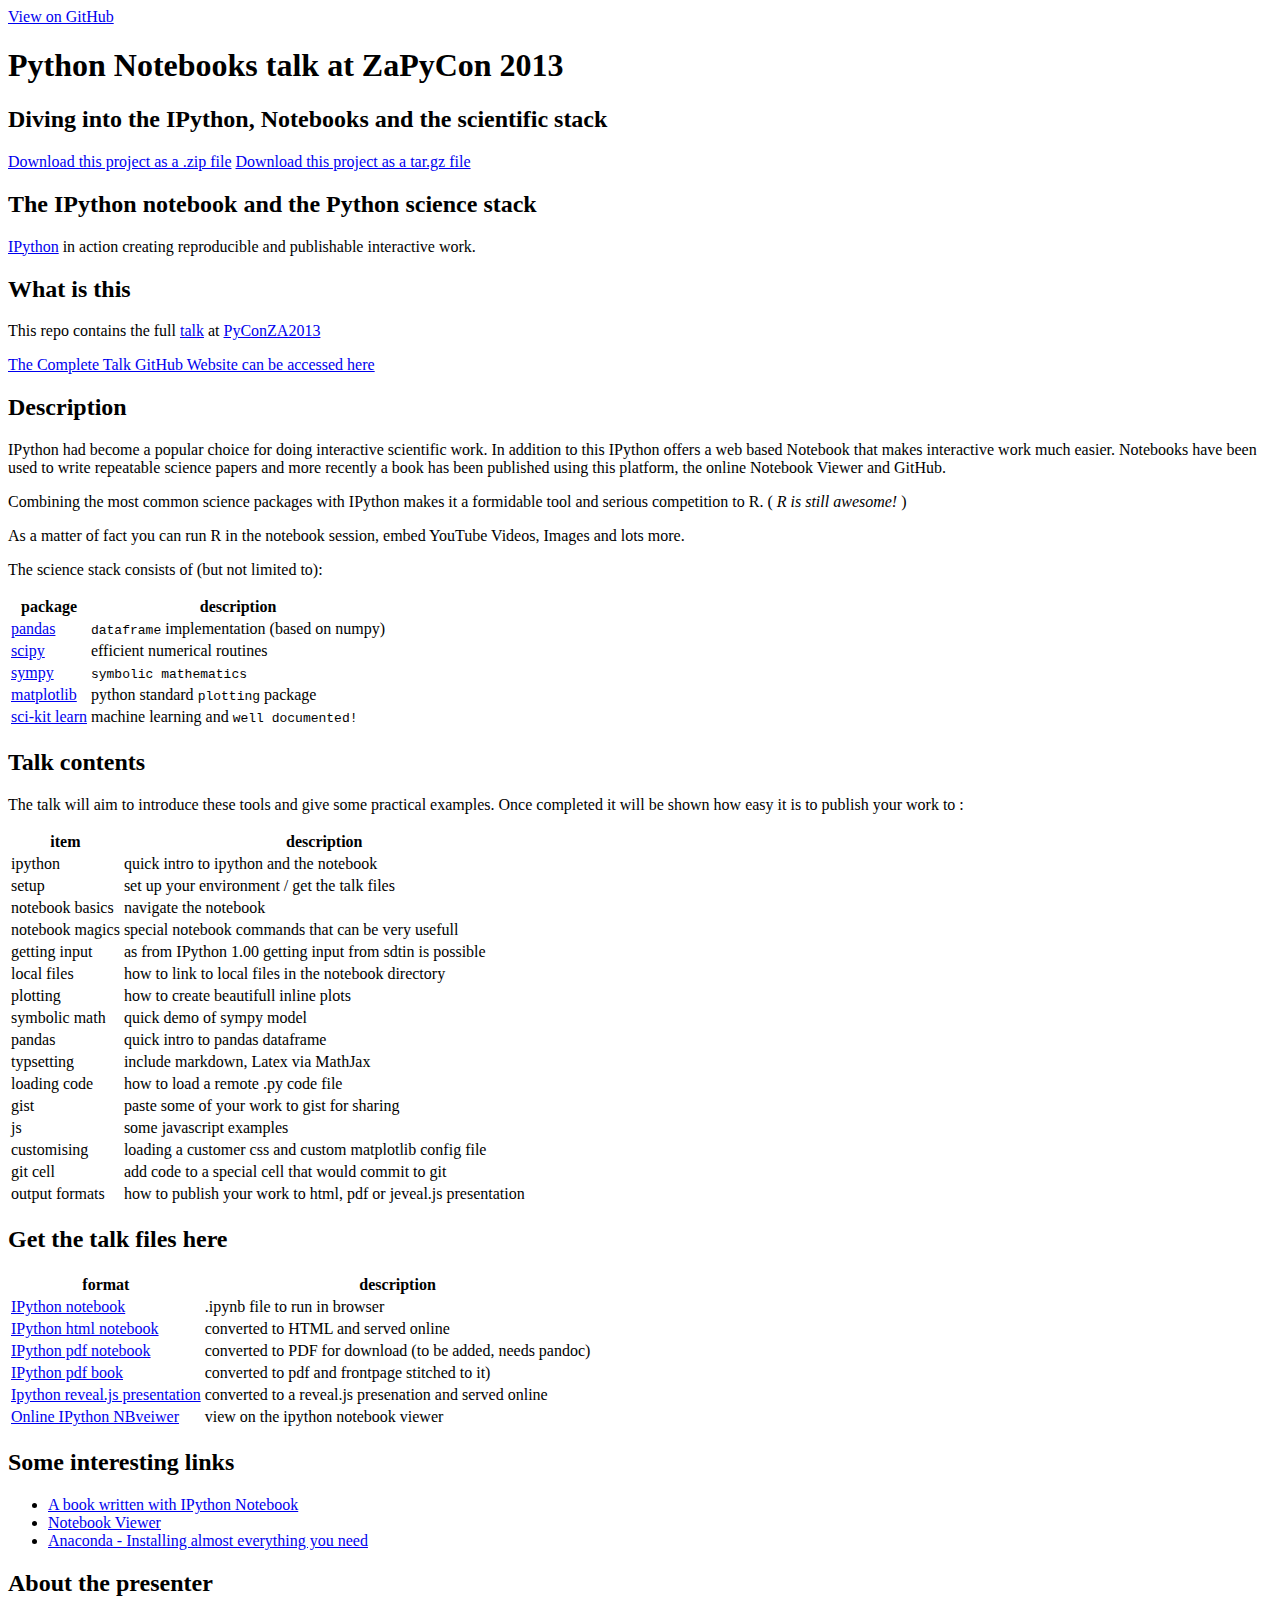
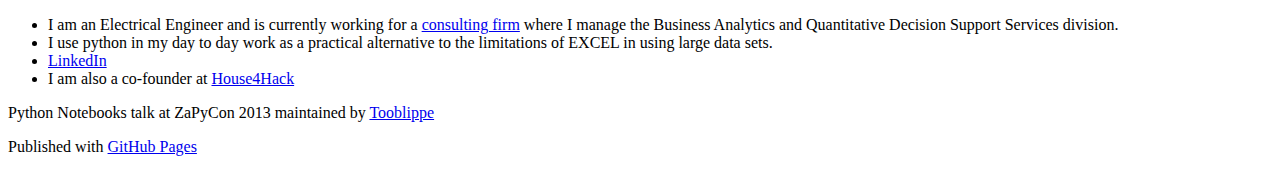
==== index.html @ 652f1ca8 "Create gh-pages branch via GitHub" ====
<!DOCTYPE html>
<html>

  <head>
    <meta charset='utf-8' />
    <meta http-equiv="X-UA-Compatible" content="chrome=1" />
    <meta name="description" content="Python Notebooks talk at ZaPyCon 2013 : Diving into the IPython, Notebooks and the scientific stack" />

    <link rel="stylesheet" type="text/css" media="screen" href="stylesheets/stylesheet.css">

    <title>Python Notebooks talk at ZaPyCon 2013</title>
  </head>

  <body>

    <!-- HEADER -->
    <div id="header_wrap" class="outer">
        <header class="inner">
          <a id="forkme_banner" href="https://github.com/Tooblippe/zapycon2013_ipython_science">View on GitHub</a>

          <h1 id="project_title">Python Notebooks talk at ZaPyCon 2013</h1>
          <h2 id="project_tagline">Diving into the IPython, Notebooks and the scientific stack</h2>

            <section id="downloads">
              <a class="zip_download_link" href="https://github.com/Tooblippe/zapycon2013_ipython_science/zipball/master">Download this project as a .zip file</a>
              <a class="tar_download_link" href="https://github.com/Tooblippe/zapycon2013_ipython_science/tarball/master">Download this project as a tar.gz file</a>
            </section>
        </header>
    </div>

    <!-- MAIN CONTENT -->
    <div id="main_content_wrap" class="outer">
      <section id="main_content" class="inner">
        <h2>
<a name="the-ipython-notebook-and-the-python-science-stack" class="anchor" href="#the-ipython-notebook-and-the-python-science-stack"><span class="octicon octicon-link"></span></a>The IPython notebook and the Python science stack</h2>

<p><a href="http://ipython.org/">IPython</a> in action creating reproducible and publishable interactive work.</p>

<h2>
<a name="what-is-this" class="anchor" href="#what-is-this"><span class="octicon octicon-link"></span></a>What is this</h2>

<p>This repo contains the full <a href="http://za.pycon.org/talks/10/">talk</a> at <a href="http://za.pycon.org/">PyConZA2013</a></p>

<p><a href="http://tooblippe.github.io/zapycon2013_ipython_science">The Complete Talk GitHub Website can be accessed here</a></p>

<h2>
<a name="description" class="anchor" href="#description"><span class="octicon octicon-link"></span></a>Description</h2>

<p>IPython had become a popular choice for doing interactive scientific work. 
In addition to this IPython offers a web based Notebook that makes interactive work much easier.
Notebooks have been used to write repeatable science papers and more recently a book has been published using this platform, the online Notebook Viewer and GitHub.</p>

<p>Combining the most common science packages with IPython makes it a formidable tool and serious competition to R. ( <em>R is still awesome!</em> )</p>

<p>As a matter of fact you can run R in the notebook session, embed YouTube Videos, Images and lots more.</p>

<p>The science stack consists of (but not limited to):</p>

<table>
<thead><tr>
<th>package</th>
<th>description</th>
</tr></thead>
<tbody>
<tr>
<td><a href="http://pandas.pydata.org/">pandas</a></td>
<td>
<code>dataframe</code> implementation (based on numpy)</td>
</tr>
<tr>
<td><a href="http://www.scipy.org/">scipy</a></td>
<td>efficient numerical routines</td>
</tr>
<tr>
<td><a href="http://sympy.org/en/index.html">sympy</a></td>
<td><code>symbolic mathematics</code></td>
</tr>
<tr>
<td><a href="http://matplotlib.org/">matplotlib</a></td>
<td>python standard <code>plotting</code> package</td>
</tr>
<tr>
<td><a href="http://scikit-learn.org/">sci-kit learn</a></td>
<td>machine learning and <code>well documented!</code>
</td>
</tr>
</tbody>
</table><h2>
<a name="talk-contents" class="anchor" href="#talk-contents"><span class="octicon octicon-link"></span></a>Talk contents</h2>

<p>The talk will aim to introduce these tools and give some practical examples. Once completed it will be shown how easy it is to publish your work to :</p>

<table>
<thead><tr>
<th>item</th>
<th>description</th>
</tr></thead>
<tbody>
<tr>
<td>ipython</td>
<td>quick intro to ipython and the notebook</td>
</tr>
<tr>
<td>setup</td>
<td>set up your environment / get the talk files</td>
</tr>
<tr>
<td>notebook basics</td>
<td>navigate the notebook</td>
</tr>
<tr>
<td>notebook magics</td>
<td>special notebook commands that can be very usefull</td>
</tr>
<tr>
<td>getting input</td>
<td>as from IPython 1.00 getting input from sdtin is possible</td>
</tr>
<tr>
<td>local files</td>
<td>how to link to local files in the notebook directory</td>
</tr>
<tr>
<td>plotting</td>
<td>how to create beautifull inline plots</td>
</tr>
<tr>
<td>symbolic math</td>
<td>quick demo of sympy model</td>
</tr>
<tr>
<td>pandas</td>
<td>quick intro to pandas dataframe</td>
</tr>
<tr>
<td>typsetting</td>
<td>include markdown, Latex via MathJax</td>
</tr>
<tr>
<td>loading code</td>
<td>how to load a remote .py code file</td>
</tr>
<tr>
<td>gist</td>
<td>paste some of your work to gist for sharing</td>
</tr>
<tr>
<td>js</td>
<td>some javascript examples</td>
</tr>
<tr>
<td>customising</td>
<td>loading a customer css and custom matplotlib config file</td>
</tr>
<tr>
<td>git cell</td>
<td>add code to a special cell that would commit to git</td>
</tr>
<tr>
<td>output formats</td>
<td>how to publish your work to html, pdf or jeveal.js presentation</td>
</tr>
</tbody>
</table><h2>
<a name="get-the-talk-files-here" class="anchor" href="#get-the-talk-files-here"><span class="octicon octicon-link"></span></a>Get the talk files here</h2>

<table>
<thead><tr>
<th>format</th>
<th>description</th>
</tr></thead>
<tbody>
<tr>
<td><a href="https://github.com/Tooblippe/zapycon2013_ipython_science/blob/master/src/pycon13_ipython.ipynb">IPython notebook</a></td>
<td>.ipynb file to run in browser</td>
</tr>
<tr>
<td><a href="http://htmlpreview.github.io/?https://github.com/Tooblippe/zapycon2013_ipython_science/blob/master/src/output/pycon13_ipython.html">IPython html notebook</a></td>
<td>converted to HTML and served online</td>
</tr>
<tr>
<td><a href="https://github.com/Tooblippe/zapycon2013_ipython_science/blob/master/src/output/pycon13_ipython.pdf?raw=true">IPython pdf notebook</a></td>
<td>converted to PDF for download (to be added, needs pandoc)</td>
</tr>
<tr>
<td><a href="https://github.com/Tooblippe/zapycon2013_ipython_science/blob/master/src/output/finaldoc.pdf?raw=true">IPython pdf book</a></td>
<td>converted to pdf and frontpage stitched to it)</td>
</tr>
<tr>
<td><a href="http://htmlpreview.github.io/?https://github.com/Tooblippe/zapycon2013_ipython_science/blob/master/src/output/pycon13_ipython.slides.html#/">Ipython reveal.js presentation</a></td>
<td>converted to a reveal.js presenation and served online</td>
</tr>
<tr>
<td><a href="http://nbviewer.ipython.org/urls/raw.github.com/Tooblippe/zapycon2013_ipython_science/master/src/pycon13_ipython.ipynb">Online IPython NBveiwer</a></td>
<td>view on the ipython notebook viewer</td>
</tr>
</tbody>
</table><h2>
<a name="some-interesting-links" class="anchor" href="#some-interesting-links"><span class="octicon octicon-link"></span></a>Some interesting links</h2>

<ul>
<li><a href="http://camdavidsonpilon.github.io/Probabilistic-Programming-and-Bayesian-Methods-for-Hackers/">A book written with IPython Notebook</a></li>
<li><a href="http://nbviewer.ipython.org/">Notebook Viewer</a></li>
<li><a href="http://www.continuum.io/downloads">Anaconda - Installing almost everything you need</a></li>
</ul><h2>
<a name="about-the-presenter" class="anchor" href="#about-the-presenter"><span class="octicon octicon-link"></span></a>About the presenter</h2>

<ul>
<li>I am an Electrical Engineer and is currently working for a <a href="http://www.eon.co.za/index.php/our-services-main/our-services/business-analytics">consulting firm</a> where I manage the Business Analytics and Quantitative Decision Support Services division.</li>
<li>I use python in my day to day work as a practical alternative to the limitations of EXCEL in using large data sets.</li>
<li><a href="http://www.linkedin.com/in/tobienortje">LinkedIn</a></li>
<li>I am also a co-founder at <a href="http://www.house4hack.co.za/">House4Hack</a>
</li>
</ul>
      </section>
    </div>

    <!-- FOOTER  -->
    <div id="footer_wrap" class="outer">
      <footer class="inner">
        <p class="copyright">Python Notebooks talk at ZaPyCon 2013 maintained by <a href="https://github.com/Tooblippe">Tooblippe</a></p>
        <p>Published with <a href="http://pages.github.com">GitHub Pages</a></p>
      </footer>
    </div>

    

  </body>
</html>
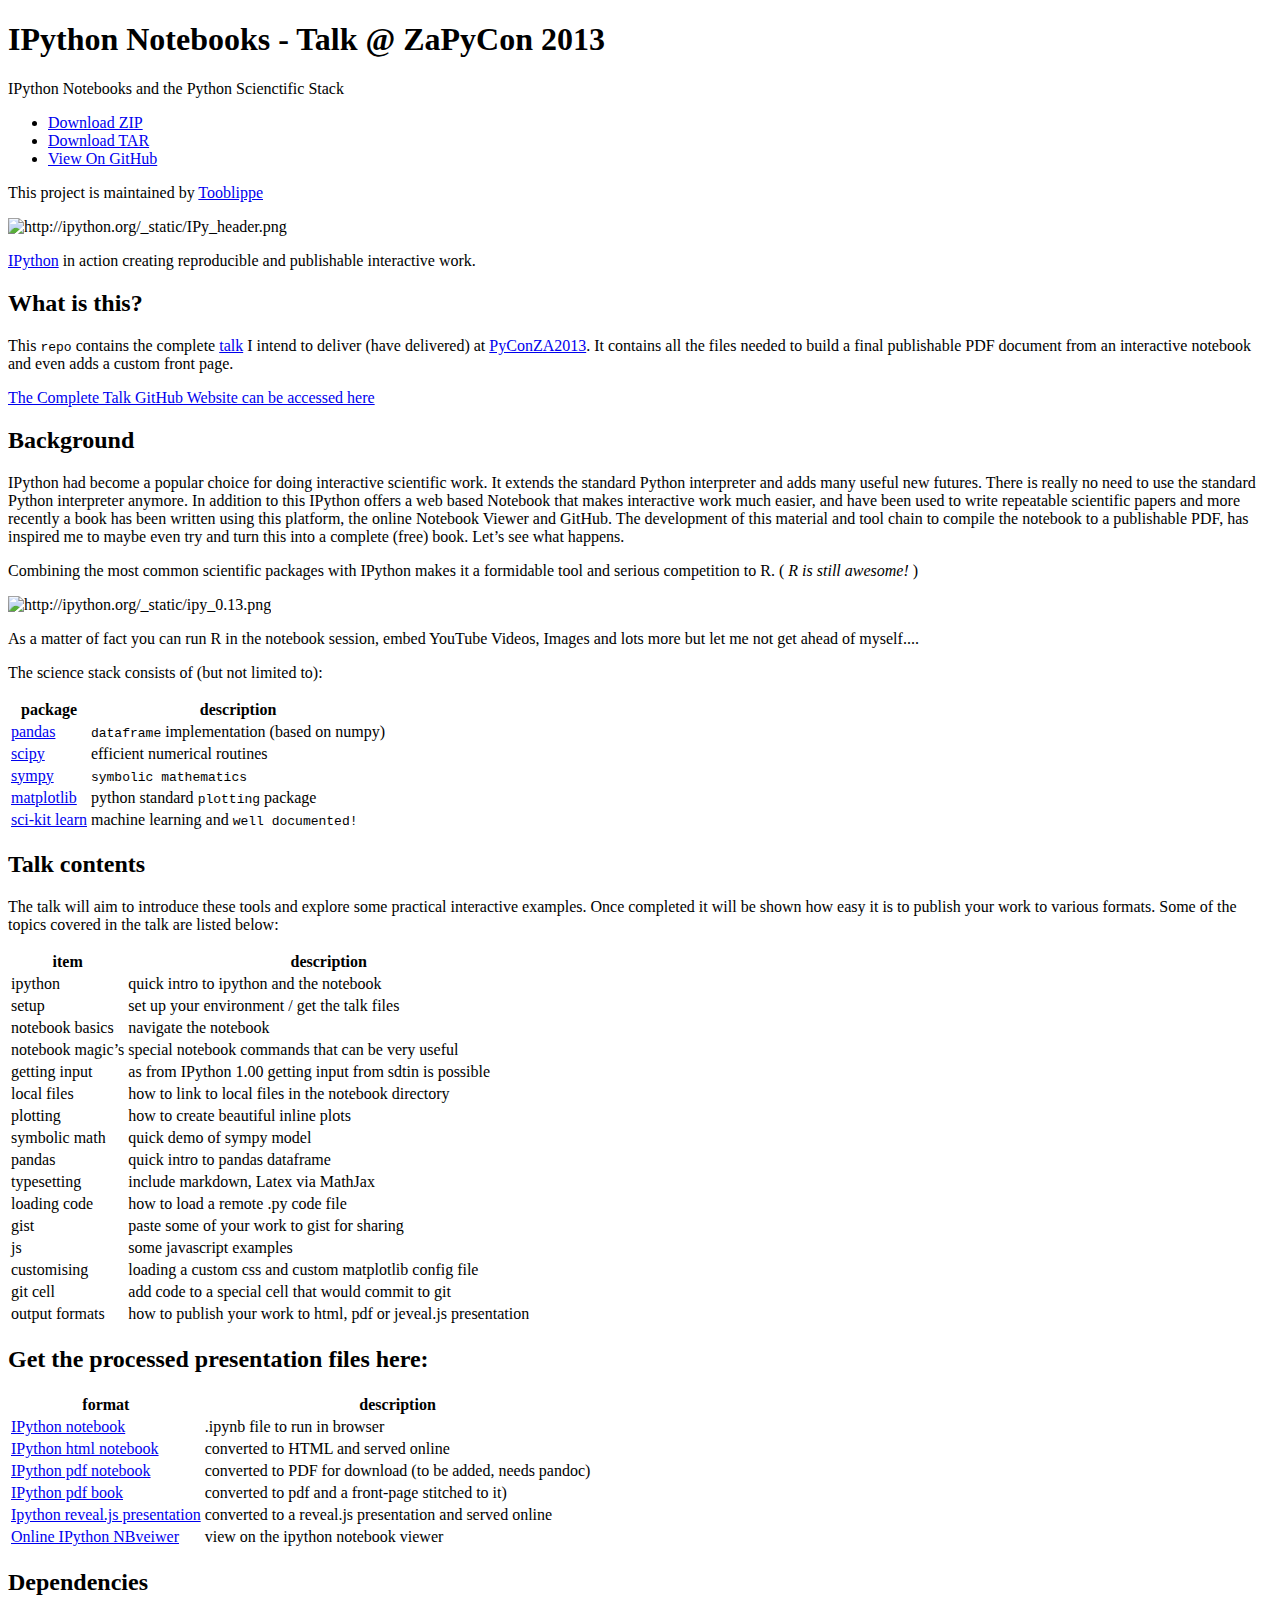
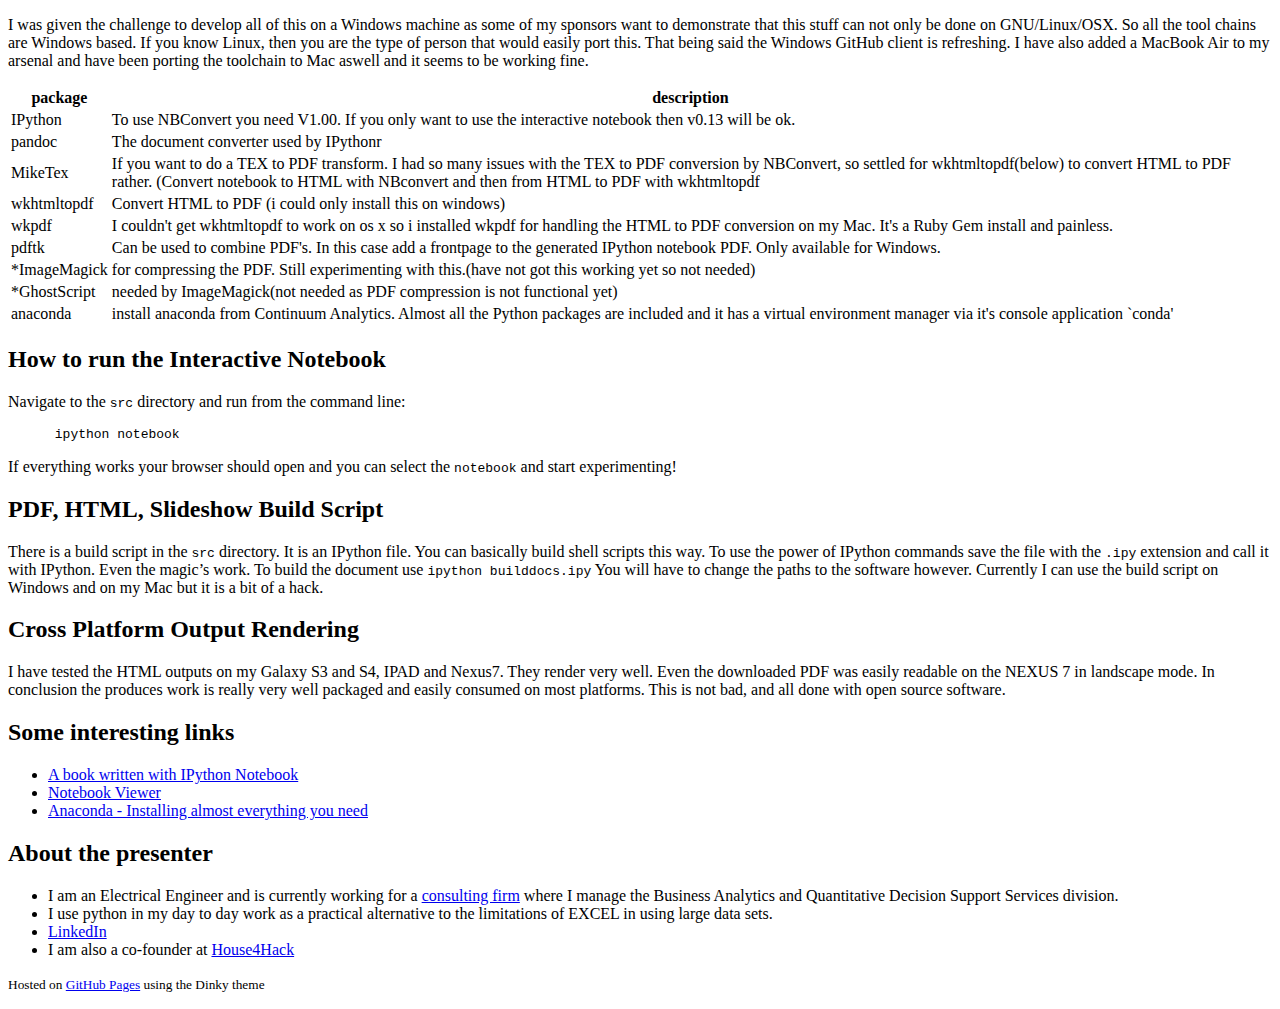
==== commit b2afd9da: "Create gh-pages branch via GitHub" ====
--- a/index.html
+++ b/index.html
@@ -1,58 +1,57 @@
-<!DOCTYPE html>
+<!doctype html>
 <html>
-
   <head>
-    <meta charset='utf-8' />
-    <meta http-equiv="X-UA-Compatible" content="chrome=1" />
-    <meta name="description" content="Python Notebooks talk at ZaPyCon 2013 : Diving into the IPython, Notebooks and the scientific stack" />
-
-    <link rel="stylesheet" type="text/css" media="screen" href="stylesheets/stylesheet.css">
-
-    <title>Python Notebooks talk at ZaPyCon 2013</title>
+    <meta charset="utf-8">
+    <meta http-equiv="X-UA-Compatible" content="chrome=1">
+    <title>IPython Notebooks - Talk @ ZaPyCon 2013 by Tooblippe</title>
+
+    <link rel="stylesheet" href="stylesheets/styles.css">
+    <link rel="stylesheet" href="stylesheets/pygment_trac.css">
+    <script src="javascripts/scale.fix.js"></script>
+    <meta name="viewport" content="width=device-width, initial-scale=1, user-scalable=no">
+    <!--[if lt IE 9]>
+    <script src="//html5shiv.googlecode.com/svn/trunk/html5.js"></script>
+    <![endif]-->
   </head>
-
   <body>
-
-    <!-- HEADER -->
-    <div id="header_wrap" class="outer">
-        <header class="inner">
-          <a id="forkme_banner" href="https://github.com/Tooblippe/zapycon2013_ipython_science">View on GitHub</a>
-
-          <h1 id="project_title">Python Notebooks talk at ZaPyCon 2013</h1>
-          <h2 id="project_tagline">Diving into the IPython, Notebooks and the scientific stack</h2>
-
-            <section id="downloads">
-              <a class="zip_download_link" href="https://github.com/Tooblippe/zapycon2013_ipython_science/zipball/master">Download this project as a .zip file</a>
-              <a class="tar_download_link" href="https://github.com/Tooblippe/zapycon2013_ipython_science/tarball/master">Download this project as a tar.gz file</a>
-            </section>
-        </header>
-    </div>
-
-    <!-- MAIN CONTENT -->
-    <div id="main_content_wrap" class="outer">
-      <section id="main_content" class="inner">
-        <h2>
-<a name="the-ipython-notebook-and-the-python-science-stack" class="anchor" href="#the-ipython-notebook-and-the-python-science-stack"><span class="octicon octicon-link"></span></a>The IPython notebook and the Python science stack</h2>
+    <div class="wrapper">
+      <header>
+        <h1 class="header">IPython Notebooks - Talk @ ZaPyCon 2013</h1>
+        <p class="header">IPython Notebooks and the Python Scienctific Stack</p>
+
+        <ul>
+          <li class="download"><a class="buttons" href="https://github.com/Tooblippe/zapycon2013_ipython_science/zipball/master">Download ZIP</a></li>
+          <li class="download"><a class="buttons" href="https://github.com/Tooblippe/zapycon2013_ipython_science/tarball/master">Download TAR</a></li>
+          <li><a class="buttons github" href="https://github.com/Tooblippe/zapycon2013_ipython_science">View On GitHub</a></li>
+        </ul>
+
+        <p class="header">This project is maintained by <a class="header name" href="https://github.com/Tooblippe">Tooblippe</a></p>
+
+
+      </header>
+      <section>
+        <p><img src="http://ipython.org/_static/IPy_header.png" alt="http://ipython.org/_static/IPy_header.png"></p>
 
 <p><a href="http://ipython.org/">IPython</a> in action creating reproducible and publishable interactive work.</p>
 
 <h2>
-<a name="what-is-this" class="anchor" href="#what-is-this"><span class="octicon octicon-link"></span></a>What is this</h2>
-
-<p>This repo contains the full <a href="http://za.pycon.org/talks/10/">talk</a> at <a href="http://za.pycon.org/">PyConZA2013</a></p>
+<a name="what-is-this" class="anchor" href="#what-is-this"><span class="octicon octicon-link"></span></a>What is this?</h2>
+
+<p>This <code>repo</code> contains the complete <a href="http://za.pycon.org/talks/10/">talk</a> I intend to deliver (have delivered) at <a href="http://za.pycon.org/">PyConZA2013</a>. It contains all the files needed to build a final publishable PDF document from an interactive notebook and even adds a custom front page.</p>
 
 <p><a href="http://tooblippe.github.io/zapycon2013_ipython_science">The Complete Talk GitHub Website can be accessed here</a></p>
 
 <h2>
-<a name="description" class="anchor" href="#description"><span class="octicon octicon-link"></span></a>Description</h2>
-
-<p>IPython had become a popular choice for doing interactive scientific work. 
-In addition to this IPython offers a web based Notebook that makes interactive work much easier.
-Notebooks have been used to write repeatable science papers and more recently a book has been published using this platform, the online Notebook Viewer and GitHub.</p>
-
-<p>Combining the most common science packages with IPython makes it a formidable tool and serious competition to R. ( <em>R is still awesome!</em> )</p>
-
-<p>As a matter of fact you can run R in the notebook session, embed YouTube Videos, Images and lots more.</p>
+<a name="background" class="anchor" href="#background"><span class="octicon octicon-link"></span></a>Background</h2>
+
+<p>IPython had become a popular choice for doing interactive scientific work. It extends the standard Python interpreter and adds many useful new futures. There is really no need to use the standard Python interpreter anymore.
+In addition to this IPython offers a web based Notebook that makes interactive work much easier, and have been used to write repeatable scientific papers and more recently a book has been written using this platform, the online Notebook Viewer and GitHub. The development of this material and tool chain to compile the notebook to a publishable PDF, has inspired me to maybe even try and turn this into a complete (free) book. Let’s see what happens.</p>
+
+<p>Combining the most common scientific packages with IPython makes it a formidable tool and serious competition to R. ( <em>R is still awesome!</em> )</p>
+
+<p><img src="http://ipython.org/_static/ipy_0.13.png" alt="http://ipython.org/_static/ipy_0.13.png"></p>
+
+<p>As a matter of fact you can run R in the notebook session, embed YouTube Videos, Images and lots more but let me not get ahead of myself....</p>
 
 <p>The science stack consists of (but not limited to):</p>
 
@@ -88,7 +87,7 @@
 </table><h2>
 <a name="talk-contents" class="anchor" href="#talk-contents"><span class="octicon octicon-link"></span></a>Talk contents</h2>
 
-<p>The talk will aim to introduce these tools and give some practical examples. Once completed it will be shown how easy it is to publish your work to :</p>
+<p>The talk will aim to introduce these tools and explore some practical interactive examples. Once completed it will be shown how easy it is to publish your work to various formats. Some of the topics covered in the talk are listed below:</p>
 
 <table>
 <thead><tr>
@@ -109,8 +108,8 @@
 <td>navigate the notebook</td>
 </tr>
 <tr>
-<td>notebook magics</td>
-<td>special notebook commands that can be very usefull</td>
+<td>notebook magic’s</td>
+<td>special notebook commands that can be very useful</td>
 </tr>
 <tr>
 <td>getting input</td>
@@ -122,7 +121,7 @@
 </tr>
 <tr>
 <td>plotting</td>
-<td>how to create beautifull inline plots</td>
+<td>how to create beautiful inline plots</td>
 </tr>
 <tr>
 <td>symbolic math</td>
@@ -133,7 +132,7 @@
 <td>quick intro to pandas dataframe</td>
 </tr>
 <tr>
-<td>typsetting</td>
+<td>typesetting</td>
 <td>include markdown, Latex via MathJax</td>
 </tr>
 <tr>
@@ -150,7 +149,7 @@
 </tr>
 <tr>
 <td>customising</td>
-<td>loading a customer css and custom matplotlib config file</td>
+<td>loading a custom css and custom matplotlib config file</td>
 </tr>
 <tr>
 <td>git cell</td>
@@ -162,7 +161,7 @@
 </tr>
 </tbody>
 </table><h2>
-<a name="get-the-talk-files-here" class="anchor" href="#get-the-talk-files-here"><span class="octicon octicon-link"></span></a>Get the talk files here</h2>
+<a name="get-the-processed-presentation-files-here" class="anchor" href="#get-the-processed-presentation-files-here"><span class="octicon octicon-link"></span></a>Get the processed presentation files here:</h2>
 
 <table>
 <thead><tr>
@@ -179,16 +178,16 @@
 <td>converted to HTML and served online</td>
 </tr>
 <tr>
-<td><a href="https://github.com/Tooblippe/zapycon2013_ipython_science/blob/master/src/output/pycon13_ipython.pdf?raw=true">IPython pdf notebook</a></td>
+<td><a href="https://github.com/Tooblippe/zapycon2013_ipython_science/blob/master/src/output/pycon13_ipython_pdf.pdf?raw=true">IPython pdf notebook</a></td>
 <td>converted to PDF for download (to be added, needs pandoc)</td>
 </tr>
 <tr>
-<td><a href="https://github.com/Tooblippe/zapycon2013_ipython_science/blob/master/src/output/finaldoc.pdf?raw=true">IPython pdf book</a></td>
-<td>converted to pdf and frontpage stitched to it)</td>
+<td><a href="https://github.com/Tooblippe/zapycon2013_ipython_science/blob/master/src/output/pycon13_ipython_complete.pdf?raw=true">IPython pdf book</a></td>
+<td>converted to pdf and a front-page stitched to it)</td>
 </tr>
 <tr>
 <td><a href="http://htmlpreview.github.io/?https://github.com/Tooblippe/zapycon2013_ipython_science/blob/master/src/output/pycon13_ipython.slides.html#/">Ipython reveal.js presentation</a></td>
-<td>converted to a reveal.js presenation and served online</td>
+<td>converted to a reveal.js presentation and served online</td>
 </tr>
 <tr>
 <td><a href="http://nbviewer.ipython.org/urls/raw.github.com/Tooblippe/zapycon2013_ipython_science/master/src/pycon13_ipython.ipynb">Online IPython NBveiwer</a></td>
@@ -196,6 +195,74 @@
 </tr>
 </tbody>
 </table><h2>
+<a name="dependencies" class="anchor" href="#dependencies"><span class="octicon octicon-link"></span></a>Dependencies</h2>
+
+<p>I was given the challenge to develop all of this on a Windows machine as some of my sponsors want to demonstrate that this stuff can not only be done on GNU/Linux/OSX. So all the tool chains are Windows based. If you know Linux, then you are the type of person that would easily port this. That being said the Windows GitHub client is refreshing. I have also added a MacBook Air to my arsenal and have been porting the toolchain to Mac aswell and it seems to be working fine. </p>
+
+<table>
+<thead><tr>
+<th>package</th>
+<th>description</th>
+</tr></thead>
+<tbody>
+<tr>
+<td>IPython</td>
+<td>To use NBConvert you need V1.00. If you only want to use the interactive notebook then v0.13 will be ok.</td>
+</tr>
+<tr>
+<td>pandoc</td>
+<td>The document converter used by IPythonr</td>
+</tr>
+<tr>
+<td>MikeTex</td>
+<td>If you want to do a TEX to PDF transform. I had so many issues with the TEX to PDF conversion by NBConvert, so settled for wkhtmltopdf(below) to convert HTML to PDF rather. (Convert notebook to HTML with NBconvert and then from HTML to PDF with wkhtmltopdf</td>
+</tr>
+<tr>
+<td>wkhtmltopdf</td>
+<td>Convert HTML to PDF (i could only install this on windows)</td>
+</tr>
+<tr>
+<td>wkpdf</td>
+<td>I couldn't get wkhtmltopdf to work  on os x so i installed wkpdf for handling the HTML to PDF conversion on my Mac. It's a Ruby Gem install and painless.</td>
+</tr>
+<tr>
+<td>pdftk</td>
+<td>Can be used to combine PDF's. In this case add a frontpage to the generated IPython notebook PDF. Only available for Windows.</td>
+</tr>
+<tr>
+<td>*ImageMagick</td>
+<td>for compressing the PDF. Still experimenting with this.(have not got this working yet so not needed)</td>
+</tr>
+<tr>
+<td>*GhostScript</td>
+<td>needed by ImageMagick(not needed as PDF compression is not functional yet)</td>
+</tr>
+<tr>
+<td>anaconda</td>
+<td>install anaconda from Continuum Analytics. Almost all the Python packages are included and it has a virtual environment manager via it's console application `conda'</td>
+</tr>
+</tbody>
+</table><h2>
+<a name="how-to-run-the-interactive-notebook" class="anchor" href="#how-to-run-the-interactive-notebook"><span class="octicon octicon-link"></span></a>How to run the Interactive Notebook</h2>
+
+<p>Navigate to the <code>src</code> directory and run from the command line:</p>
+
+<div class="highlight highlight-python"><pre>      <span class="n">ipython</span> <span class="n">notebook</span>
+</pre></div>
+
+<p>If everything works your browser should open and you can select the <code>notebook</code> and start experimenting!</p>
+
+<h2>
+<a name="pdf-html-slideshow-build-script" class="anchor" href="#pdf-html-slideshow-build-script"><span class="octicon octicon-link"></span></a>PDF, HTML, Slideshow Build Script</h2>
+
+<p>There is a build script in the <code>src</code> directory. It is an IPython file. You can basically build shell scripts this way. To use the power of IPython commands save the file with the <code>.ipy</code> extension and call it with IPython. Even the magic’s work. To build the document use <code>ipython builddocs.ipy</code> You will have to change the paths to the software however. Currently I can use the build script on Windows and on my Mac but it is a bit of a hack.</p>
+
+<h2>
+<a name="cross-platform-output-rendering" class="anchor" href="#cross-platform-output-rendering"><span class="octicon octicon-link"></span></a>Cross Platform Output Rendering</h2>
+
+<p>I have tested the HTML outputs on my Galaxy S3 and S4, IPAD and Nexus7. They render very well. Even the downloaded PDF was easily readable on the NEXUS 7 in landscape mode. In conclusion the produces work is really very well packaged and easily consumed on most platforms. This is not bad, and all done with open source software.</p>
+
+<h2>
 <a name="some-interesting-links" class="anchor" href="#some-interesting-links"><span class="octicon octicon-link"></span></a>Some interesting links</h2>
 
 <ul>
@@ -213,17 +280,21 @@
 </li>
 </ul>
       </section>
-    </div>
-
-    <!-- FOOTER  -->
-    <div id="footer_wrap" class="outer">
-      <footer class="inner">
-        <p class="copyright">Python Notebooks talk at ZaPyCon 2013 maintained by <a href="https://github.com/Tooblippe">Tooblippe</a></p>
-        <p>Published with <a href="http://pages.github.com">GitHub Pages</a></p>
+      <footer>
+        <p><small>Hosted on <a href="https://pages.github.com">GitHub Pages</a> using the Dinky theme</small></p>
       </footer>
     </div>
-
-    
+    <!--[if !IE]><script>fixScale(document);</script><![endif]-->
+		          <script type="text/javascript">
+            var gaJsHost = (("https:" == document.location.protocol) ? "https://ssl." : "http://www.");
+            document.write(unescape("%3Cscript src='" + gaJsHost + "google-analytics.com/ga.js' type='text/javascript'%3E%3C/script%3E"));
+          </script>
+          <script type="text/javascript">
+            try {
+              var pageTracker = _gat._getTracker("UA-44041737-1");
+            pageTracker._trackPageview();
+            } catch(err) {}
+          </script>
 
   </body>
-</html>
+</html>